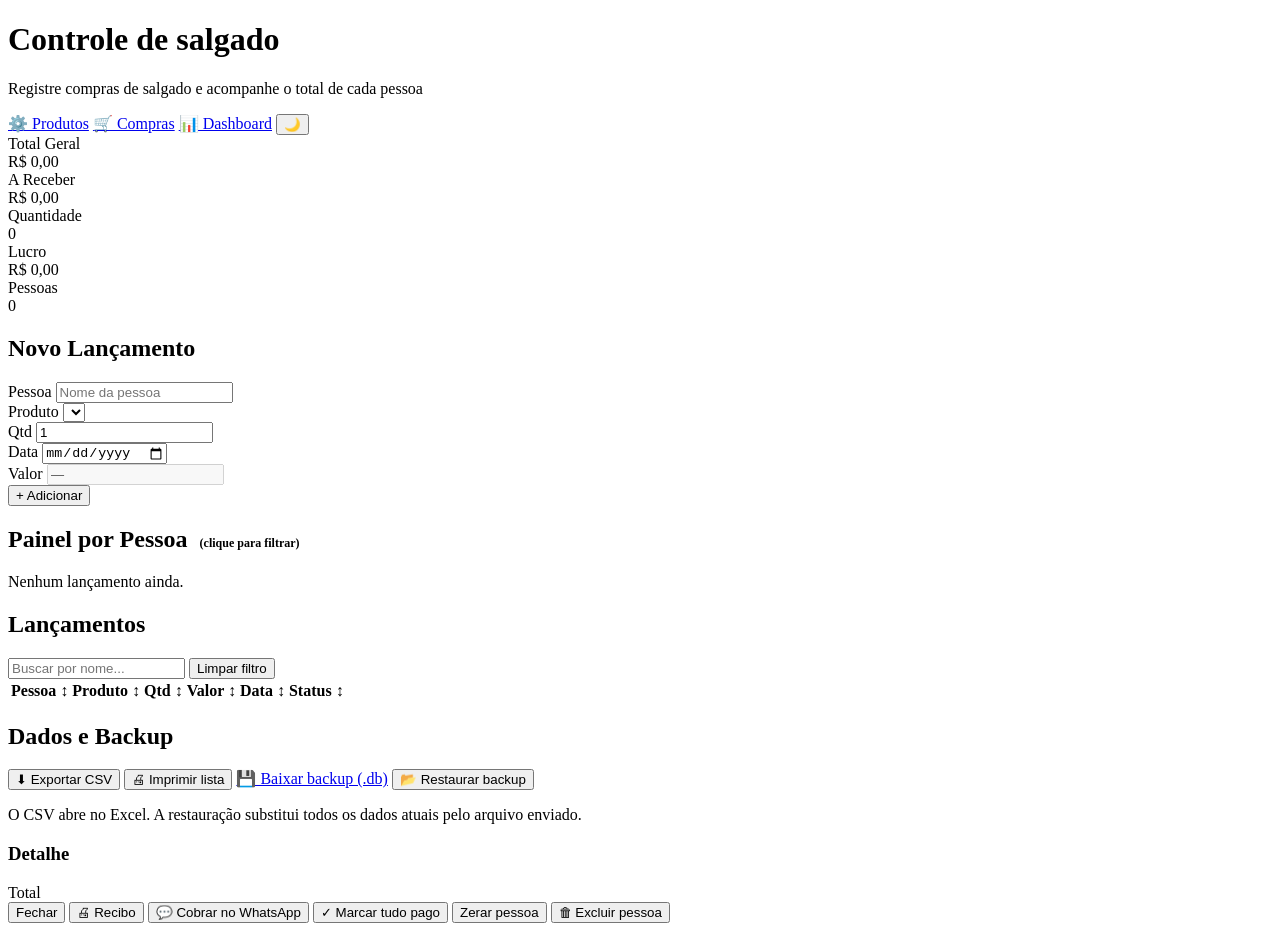
==== controlesalgado/frontend/index.html @ adbea6cf "inicio" ====
<!DOCTYPE html>
<html lang="pt-BR">
<head>
  <meta charset="UTF-8" />
  <meta name="viewport" content="width=device-width, initial-scale=1.0" />
  <title>Controle de Cobranças</title>
  <link rel="preconnect" href="https://fonts.googleapis.com" />
  <link rel="preconnect" href="https://fonts.gstatic.com" crossorigin />
  <link rel="stylesheet" href="https://fonts.googleapis.com/css2?family=Inter:wght@400;500;600;700;800&display=swap" />
  <link rel="stylesheet" href="/css/style.css" />
  <script src="/js/theme.js"></script>
</head>
<body>

<div class="container">
  <div class="header">
    <div>
      <h1>Controle de salgado</h1>
      <p class="subtitle">Registre compras de salgado e acompanhe o total de cada pessoa</p>
    </div>
    <div class="header-actions">
      <a class="btn-produtos" href="/produtos.html">⚙️ Produtos</a>
      <a class="btn-compras" href="/compras.html">🛒 Compras</a>
      <a class="btn-dash" href="/dashboard.html">📊 Dashboard</a>
      <button class="btn-theme" id="btnTheme" type="button">🌙</button>
    </div>
  </div>

  <!-- RESUMO GLOBAL -->
  <div class="summary-bar">
    <div class="stat">
      <div class="stat-label">Total Geral</div>
      <div class="stat-value green" id="statTotal">R$ 0,00</div>
    </div>
    <div class="stat">
      <div class="stat-label">A Receber</div>
      <div class="stat-value red" id="statPending">R$ 0,00</div>
    </div>
    <div class="stat">
      <div class="stat-label">Quantidade</div>
      <div class="stat-value blue" id="statCount">0</div>
    </div>
    <div class="stat">
      <div class="stat-label">Lucro</div>
      <div class="stat-value green" id="statProfit">R$ 0,00</div>
    </div>
    <div class="stat">
      <div class="stat-label">Pessoas</div>
      <div class="stat-value blue" id="statPeople">0</div>
    </div>
  </div>

  <!-- FORMULÁRIO -->
  <div class="card">
    <h2>Novo Lançamento</h2>
    <div class="form-row form-row-lancamento">
      <div class="field">
        <label for="inputName">Pessoa</label>
        <input id="inputName" type="text" placeholder="Nome da pessoa" list="namesSuggestions" autocomplete="off" />
        <datalist id="namesSuggestions"></datalist>
      </div>
      <div class="field">
        <label for="inputProduct">Produto</label>
        <select id="inputProduct"></select>
      </div>
      <div class="field field-qty">
        <label for="inputQty">Qtd</label>
        <input id="inputQty" type="number" min="1" step="1" value="1" placeholder="1" />
      </div>
      <div class="field">
        <label for="inputDate">Data</label>
        <input id="inputDate" type="date" />
      </div>
      <div class="field">
        <label>Valor</label>
        <input id="valueDisplay" type="text" value="—" disabled />
      </div>
      <button class="btn-primary" id="btnAdd">+ Adicionar</button>
    </div>
    <p class="form-error" id="formError"></p>
  </div>

  <!-- PAINEL DE PESSOAS -->
  <div class="card">
    <h2>Painel por Pessoa <span id="panelSubtitle" style="font-size:0.75rem;margin-left:6px;">(clique para filtrar)</span></h2>
    <div class="totals-grid" id="totalsGrid">
      <p class="empty-msg">Nenhum lançamento ainda.</p>
    </div>
  </div>

  <!-- LISTA DE LANÇAMENTOS -->
  <div class="card">
    <h2>Lançamentos</h2>
    <div class="filter-bar">
      <input id="searchInput" type="text" placeholder="Buscar por nome..." />
      <button class="clear-filter" id="btnClearFilter">Limpar filtro</button>
    </div>
    <div style="overflow-x:auto;">
      <table>
        <thead>
          <tr>
            <th data-sort="name" id="th-name">Pessoa <span class="sort-icon">↕</span></th>
            <th data-sort="product" id="th-product">Produto <span class="sort-icon">↕</span></th>
            <th data-sort="quantity" id="th-quantity">Qtd <span class="sort-icon">↕</span></th>
            <th data-sort="amount" id="th-amount">Valor <span class="sort-icon">↕</span></th>
            <th data-sort="date" id="th-date">Data <span class="sort-icon">↕</span></th>
            <th data-sort="paid" id="th-paid">Status <span class="sort-icon">↕</span></th>
            <th></th>
          </tr>
        </thead>
        <tbody id="tableBody"></tbody>
      </table>
      <p class="empty-msg" id="emptyTableMsg" style="display:none;">Nenhum lançamento encontrado.</p>
    </div>
  </div>

  <!-- DADOS / BACKUP -->
  <div class="card">
    <h2>Dados e Backup</h2>
    <div class="data-actions">
      <button class="btn-outline" id="btnExportCsv">⬇ Exportar CSV</button>
      <button class="btn-outline" id="btnPrintList">🖨 Imprimir lista</button>
      <a class="btn-outline" href="/api/backup">💾 Baixar backup (.db)</a>
      <button class="btn-outline" id="btnRestore">📂 Restaurar backup</button>
      <input type="file" id="restoreFile" accept=".db,.sqlite,.sqlite3" hidden />
    </div>
    <p class="data-hint">O CSV abre no Excel. A restauração substitui todos os dados atuais pelo arquivo enviado.</p>
  </div>
</div>

<!-- MODAL DETALHE PESSOA -->
<div class="modal-overlay" id="modalOverlay">
  <div class="modal">
    <h3 id="modalTitle">Detalhe</h3>
    <ul class="modal-list" id="modalList"></ul>
    <div class="modal-total">
      <span>Total</span>
      <span id="modalTotal"></span>
    </div>
    <div class="modal-actions">
      <button class="btn-ghost" id="btnCloseModal">Fechar</button>
      <button class="btn-outline" id="btnReceipt">🖨 Recibo</button>
      <button class="btn-whatsapp" id="btnWhatsapp">💬 Cobrar no WhatsApp</button>
      <button class="btn-success" id="btnTogglePaidAll">✓ Marcar tudo pago</button>
      <button class="btn-danger" id="btnClearPerson" title="Apaga os lançamentos e mantém a pessoa na lista">Zerar pessoa</button>
      <button class="btn-danger" id="btnDeletePerson" title="Remove a pessoa da lista, junto com os lançamentos">🗑 Excluir pessoa</button>
    </div>
  </div>
</div>

<script src="/js/app.js"></script>
</body>
</html>
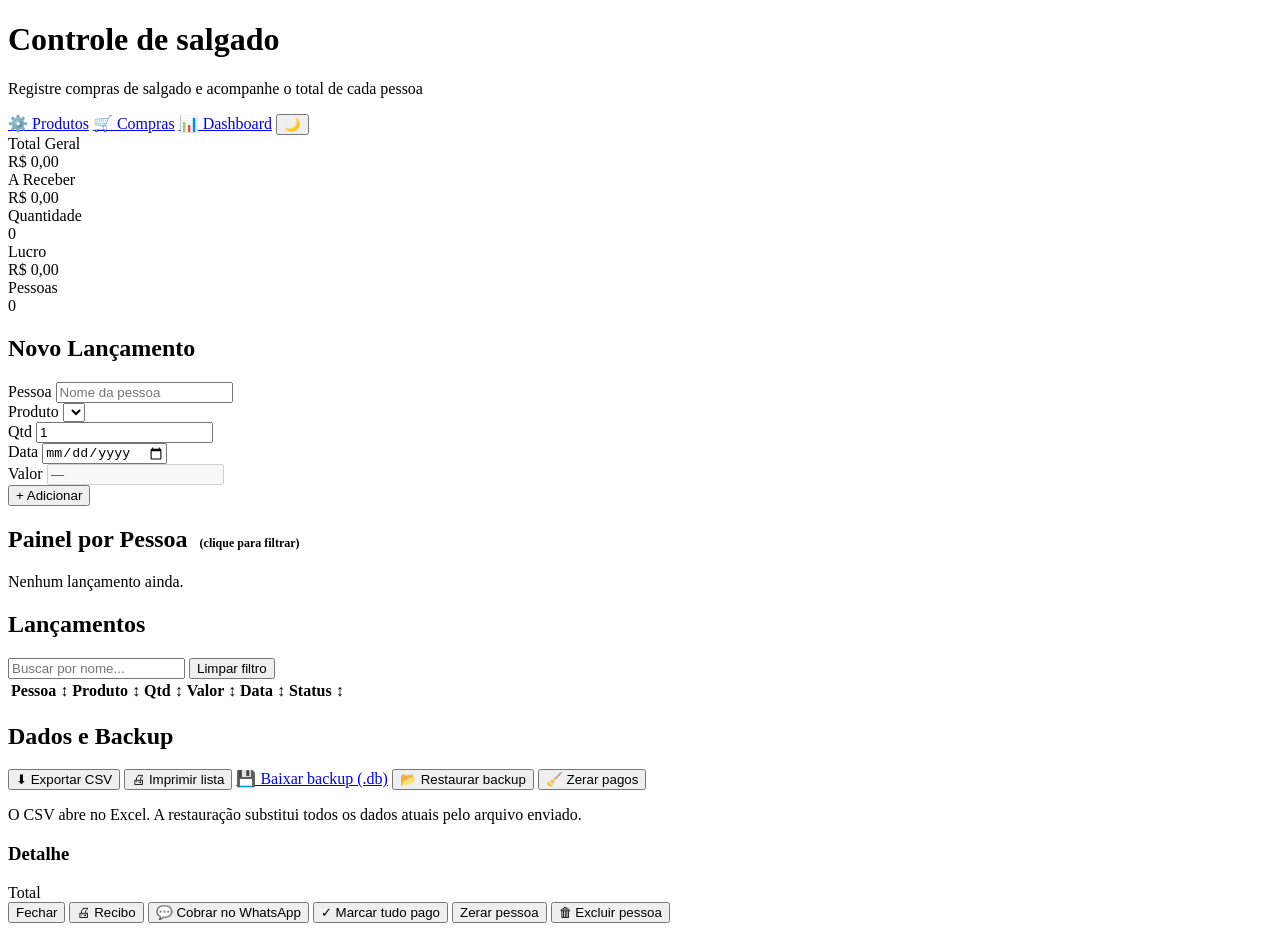
==== commit dfc0ca37: "Senha de acesso e ajustes para celular Co-Authored-By: Claude Opus 5.5 <noreply@anthropic.com>" ====
--- a/controlesalgado/frontend/index.html
+++ b/controlesalgado/frontend/index.html
@@ -122,6 +122,7 @@
       <button class="btn-outline" id="btnPrintList">🖨 Imprimir lista</button>
       <a class="btn-outline" href="/api/backup">💾 Baixar backup (.db)</a>
       <button class="btn-outline" id="btnRestore">📂 Restaurar backup</button>
+      <button class="btn-danger" id="btnClearPaid" title="Apaga todos os lançamentos já pagos; as pessoas continuam na lista">🧹 Zerar pagos</button>
       <input type="file" id="restoreFile" accept=".db,.sqlite,.sqlite3" hidden />
     </div>
     <p class="data-hint">O CSV abre no Excel. A restauração substitui todos os dados atuais pelo arquivo enviado.</p>
